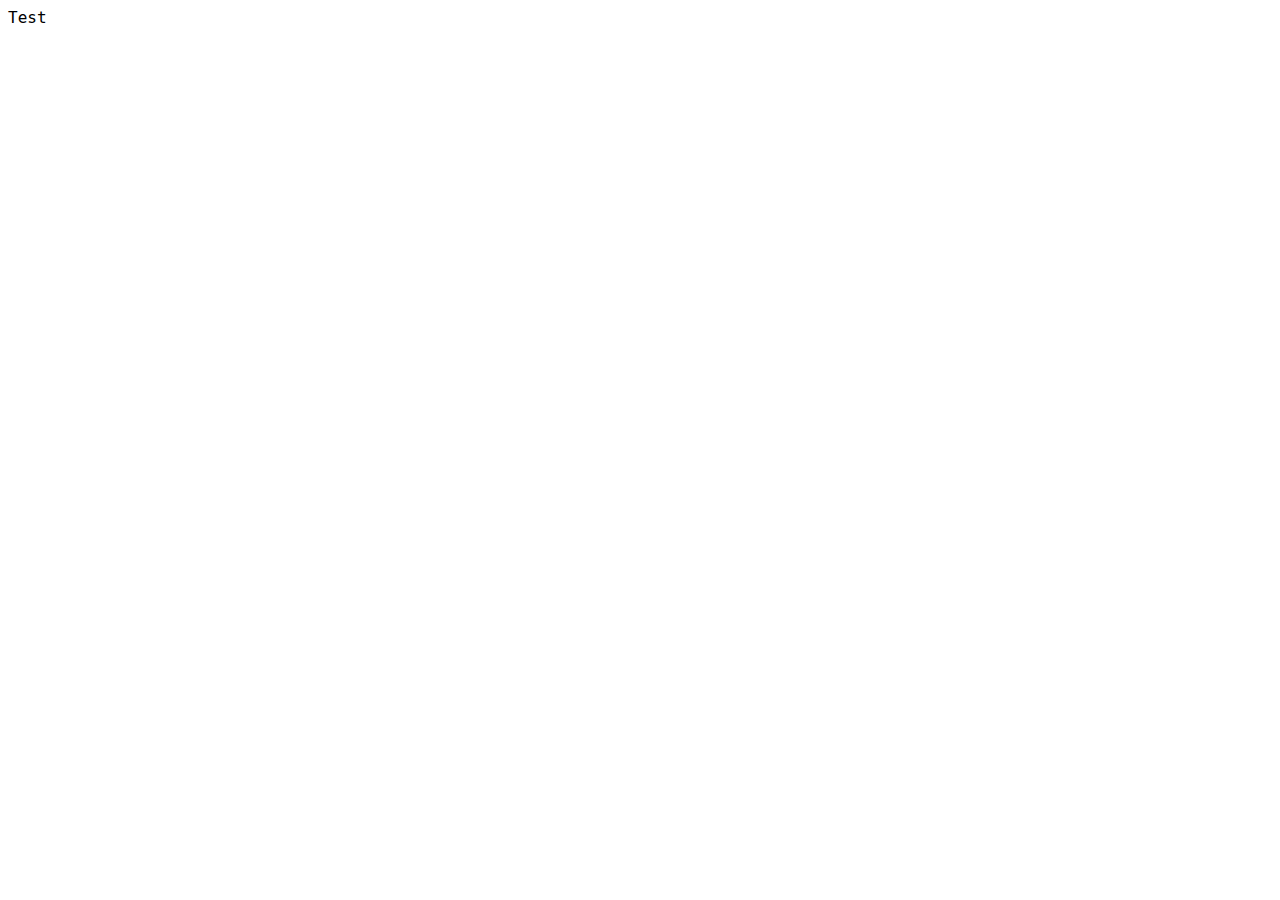
==== ccgu/dataeditor/jsgrid.html @ 2302fe85 "Update jsgrid.html" ====
<!DOCTYPE html>
<html>
<head>
	<meta charset="utf-8" />
	<title>Data Editor (jsGrid)</title>
	<link href="css/default.css" rel="stylesheet" />
	<link type="text/css" rel="stylesheet" href="js/jsgrid/jsgrid.min.css" />
        <link type="text/css" rel="stylesheet" href="js/jsgrid/jsgrid-theme.min.css" />
	<script src="https://ajax.googleapis.com/ajax/libs/jquery/3.2.1/jquery.min.js"></script>
	<script type="text/javascript" src="js/PlayerIOClient.development.js"></script>    
        <script type="text/javascript" src="js/jsgrid/jsgrid.min.js"></script>
  
	<script type="text/javascript">

		var global = {
			connection: null,
			users: {}
		}
		
		var cards = []

		function start() {

			console.log("Ready");

			var username = document.getElementById("namepicker").value
			document.getElementById("messages").style.display = "block"
			document.getElementById("input").style.display = "none"
			document.getElementById("users").style.display = "none"
			document.getElementById("pickname").style.display = "none"

			// connect to PlayerIO
			PlayerIO.authenticate("ccgu-sq4wkgjipkyjyjmfoi4kq", "test", { userId: username }, {}, function (client) {
				addChatLine('notice', '', 'connected to PlayerIO')
				log();

				client.bigDB.load("Development", "Data", function (dbo) {
					if (dbo == null)
						return;

					log(dbo.DevDecks);
					log();
					log(dbo.CardModels);
					log();
					log(dbo.CardTags);
					log();
					
					cards = JSON.parse( dbo.CardModels );
					
					initGrid();

				}, callbackError)
			})
		}

		function callbackError(error) { addChatLine("error", '', "ERROR: " + error.code + ": " + error.message) }

		function log(msg = '\n') { addChatLine("message", '', msg) }

		function addChatLine(className, source, text) {
			var el = document.createElement('div')
			el.setAttribute('class', className)
			el.innerHTML = '<b></b><span></span>'
			el.getElementsByTagName('b')[0].innerText = source ? source + ': ' : ''
			el.getElementsByTagName('span')[0].innerText = text
			var s = document.getElementById("scrollbox")
			s.appendChild(el)
			el.scrollIntoView()
		}

	</script>
  
  
</head>
<body>
  <div>Test</div>
	<pre/>
  <div id="jsGrid"></div>
	<pre/>
	<pre/>
	<pre/>
  
	<div id="messages">
		<div id="scrollbox">
		</div>
	</div>
	<div id="input">
		<input type="text" onkeypress="handleKeyPress(event)">
	</div>
	<div id="users">
	</div>
	<div id="pickname">
		<span>
			<h1>Pick Name:</h1>
			<input value="Unnamed" id="namepicker">
			<button onclick="start()">Start</button>
		</span>
	</div>

	<script type="text/javascript">start()</script>

  <script> 
    var countries = [
        { Name: "", Id: 0 },
        { Name: "United States", Id: 1 },
        { Name: "Canada", Id: 2 },
        { Name: "United Kingdom", Id: 3 }
    ]; 			
    function initGrid() {
	    $("#jsGrid").jsGrid({
		width: "100%",
		height: "400px",

		inserting: true,
		editing: true,
		sorting: true,
		paging: true,

		data: cards,

		fields: [
		    { name: "ID", type: "number", width: 15, validate: "required" },
		    { name: "Char", type: "text", width: 10 },
		    { name: "Type", type: "number", width: 30 },
		    { name: "Slug", type: "text", width: 30 },
		    { name: "Description", type: "text", width: 200 },
		    { name: "Name", type: "text", width: 40 },
		    { name: "Priority", type: "number", width: 10 },
		    { name: "Status", type: "number", width: 10 },
		    //{ name: "Country", type: "select", items: countries, valueField: "Id", textField: "Name" },
		    //{ name: "Married", type: "checkbox", title: "Is Married", sorting: false },
		    { type: "control" }
		]
	    });
    }
</script>
  
  
</body>
</html>
---- ccgu/dataeditor/css/default.css ----
body {
  touch-action: manipulation;
  font-family: Consolas, monospace;
}

.notice {
	color: cadetblue;
}

.message {
	color: lightslategray;
}
---- ccgu/dataeditor/js/jsgrid/jsgrid.min.css ----
/*
 * jsGrid v1.5.3 (http://js-grid.com)
 * (c) 2016 Artem Tabalin
 * Licensed under MIT (https://github.com/tabalinas/jsgrid/blob/master/LICENSE)
 */

.jsgrid{position:relative;overflow:hidden;font-size:1em}.jsgrid,.jsgrid *,.jsgrid :after,.jsgrid :before{box-sizing:border-box}.jsgrid input,.jsgrid select,.jsgrid textarea{font-size:1em}.jsgrid-grid-header{overflow-x:hidden;overflow-y:scroll;-webkit-user-select:none;-khtml-user-select:none;-moz-user-select:none;-ms-user-select:none;-o-user-select:none;user-select:none}.jsgrid-grid-body{overflow-x:auto;overflow-y:scroll;-webkit-overflow-scrolling:touch}.jsgrid-table{width:100%;table-layout:fixed;border-collapse:collapse;border-spacing:0}.jsgrid-cell{padding:.5em}.jsgrid-header-cell,.jsgrid-сell{box-sizing:border-box}.jsgrid-align-left{text-align:left}.jsgrid-align-center,.jsgrid-align-center input,.jsgrid-align-center select,.jsgrid-align-center textarea{text-align:center}.jsgrid-align-right,.jsgrid-align-right input,.jsgrid-align-right select,.jsgrid-align-right textarea{text-align:right}.jsgrid-header-cell{padding:.5em}.jsgrid-edit-row input,.jsgrid-edit-row select,.jsgrid-edit-row textarea,.jsgrid-filter-row input,.jsgrid-filter-row select,.jsgrid-filter-row textarea,.jsgrid-insert-row input,.jsgrid-insert-row select,.jsgrid-insert-row textarea{width:100%;padding:.3em .5em}.jsgrid-edit-row input[type=checkbox],.jsgrid-filter-row input[type=checkbox],.jsgrid-insert-row input[type=checkbox]{width:auto}.jsgrid-selected-row .jsgrid-cell{cursor:pointer}.jsgrid-nodata-row .jsgrid-cell{padding:.5em 0;text-align:center}.jsgrid-header-sort{cursor:pointer}.jsgrid-pager{padding:.5em 0}.jsgrid-pager-nav-button{padding:.2em .6em}.jsgrid-pager-nav-inactive-button{display:none;pointer-events:none}.jsgrid-pager-page{padding:.2em .6em}
---- ccgu/dataeditor/js/jsgrid/jsgrid-theme.min.css ----
/*
 * jsGrid v1.5.3 (http://js-grid.com)
 * (c) 2016 Artem Tabalin
 * Licensed under MIT (https://github.com/tabalinas/jsgrid/blob/master/LICENSE)
 */

.jsgrid-edit-row>.jsgrid-cell,.jsgrid-filter-row>.jsgrid-cell,.jsgrid-grid-body,.jsgrid-grid-header,.jsgrid-header-row>.jsgrid-header-cell,.jsgrid-insert-row>.jsgrid-cell{border:1px solid #e9e9e9}.jsgrid-header-row>.jsgrid-header-cell{border-top:0}.jsgrid-filter-row>.jsgrid-cell,.jsgrid-header-row>.jsgrid-header-cell,.jsgrid-insert-row>.jsgrid-cell{border-bottom:0}.jsgrid-filter-row>.jsgrid-cell:first-child,.jsgrid-header-row>.jsgrid-header-cell:first-child,.jsgrid-insert-row>.jsgrid-cell:first-child{border-left:none}.jsgrid-filter-row>.jsgrid-cell:last-child,.jsgrid-header-row>.jsgrid-header-cell:last-child,.jsgrid-insert-row>.jsgrid-cell:last-child{border-right:none}.jsgrid-header-row .jsgrid-align-left,.jsgrid-header-row .jsgrid-align-right{text-align:center}.jsgrid-grid-header{background:#f9f9f9}.jsgrid-header-scrollbar{scrollbar-arrow-color:#f1f1f1;scrollbar-base-color:#f1f1f1;scrollbar-3dlight-color:#f1f1f1;scrollbar-highlight-color:#f1f1f1;scrollbar-track-color:#f1f1f1;scrollbar-shadow-color:#f1f1f1;scrollbar-dark-shadow-color:#f1f1f1}.jsgrid-header-scrollbar::-webkit-scrollbar{visibility:hidden}.jsgrid-header-scrollbar::-webkit-scrollbar-track{background:#f1f1f1}.jsgrid-header-sortable:hover{cursor:pointer;background:#fcfcfc}.jsgrid-header-row .jsgrid-header-sort{background:#c4e2ff}.jsgrid-header-sort:before{content:" ";display:block;float:left;width:0;height:0;border-style:solid}.jsgrid-header-sort-asc:before{border-width:0 5px 5px;border-color:transparent transparent #009a67}.jsgrid-header-sort-desc:before{border-width:5px 5px 0;border-color:#009a67 transparent transparent}.jsgrid-grid-body{border-top:none}.jsgrid-cell{border:1px solid #f3f3f3}.jsgrid-grid-body .jsgrid-alt-row:first-child .jsgrid-cell,.jsgrid-grid-body .jsgrid-row:first-child .jsgrid-cell{border-top:none}.jsgrid-grid-body .jsgrid-cell:first-child{border-left:none}.jsgrid-grid-body .jsgrid-cell:last-child{border-right:none}.jsgrid-row>.jsgrid-cell{background:#fff}.jsgrid-alt-row>.jsgrid-cell{background:#fcfcfc}.jsgrid-header-row>.jsgrid-header-cell{background:#f9f9f9}.jsgrid-filter-row>.jsgrid-cell{background:#fcfcfc}.jsgrid-insert-row>.jsgrid-cell{background:#e3ffe5}.jsgrid-edit-row>.jsgrid-cell{background:#fdffe3}.jsgrid-selected-row>.jsgrid-cell{background:#c4e2ff;border-color:#c4e2ff}.jsgrid-nodata-row>.jsgrid-cell{background:#fff}.jsgrid-invalid input,.jsgrid-invalid select,.jsgrid-invalid textarea{background:#ffe3e5;border:1px solid #ff808a}.jsgrid-pager-current-page{font-weight:700}.jsgrid-pager-nav-inactive-button a{color:#d3d3d3}.jsgrid-button+.jsgrid-button{margin-left:5px}.jsgrid-button:hover{opacity:.5;transition:opacity 200ms linear}.jsgrid .jsgrid-button{width:16px;height:16px;border:none;cursor:pointer;background-image:url([data-uri]);background-repeat:no-repeat;background-color:transparent}@media only screen and (-webkit-min-device-pixel-ratio:2),only screen and (min-device-pixel-ratio:2){.jsgrid .jsgrid-button{background-image:url([data-uri]);background-size:24px 352px}}.jsgrid .jsgrid-mode-button{width:24px;height:24px}.jsgrid-mode-on-button{opacity:.5}.jsgrid-cancel-edit-button{background-position:0 0;width:16px;height:16px}.jsgrid-clear-filter-button{background-position:0 -40px;width:16px;height:16px}.jsgrid-delete-button{background-position:0 -80px;width:16px;height:16px}.jsgrid-edit-button{background-position:0 -120px;width:16px;height:16px}.jsgrid-insert-mode-button{background-position:0 -160px;width:24px;height:24px}.jsgrid-insert-button{background-position:0 -208px;width:16px;height:16px}.jsgrid-search-mode-button{background-position:0 -248px;width:24px;height:24px}.jsgrid-search-button{background-position:0 -296px;width:16px;height:16px}.jsgrid-update-button{background-position:0 -336px;width:16px;height:16px}.jsgrid-load-shader{background:#ddd;opacity:.5;filter:alpha(opacity=50)}.jsgrid-load-panel{width:15em;height:5em;background:#fff;border:1px solid #e9e9e9;padding-top:3em;text-align:center}.jsgrid-load-panel:before{content:' ';position:absolute;top:.5em;left:50%;margin-left:-1em;width:2em;height:2em;border:2px solid #009a67;border-right-color:transparent;border-radius:50%;-webkit-animation:indicator 1s linear infinite;animation:indicator 1s linear infinite}@-webkit-keyframes indicator{from{-webkit-transform:rotate(0deg)}50%{-webkit-transform:rotate(180deg)}to{-webkit-transform:rotate(360deg)}}@keyframes indicator{from{transform:rotate(0deg)}50%{transform:rotate(180deg)}to{transform:rotate(360deg)}}
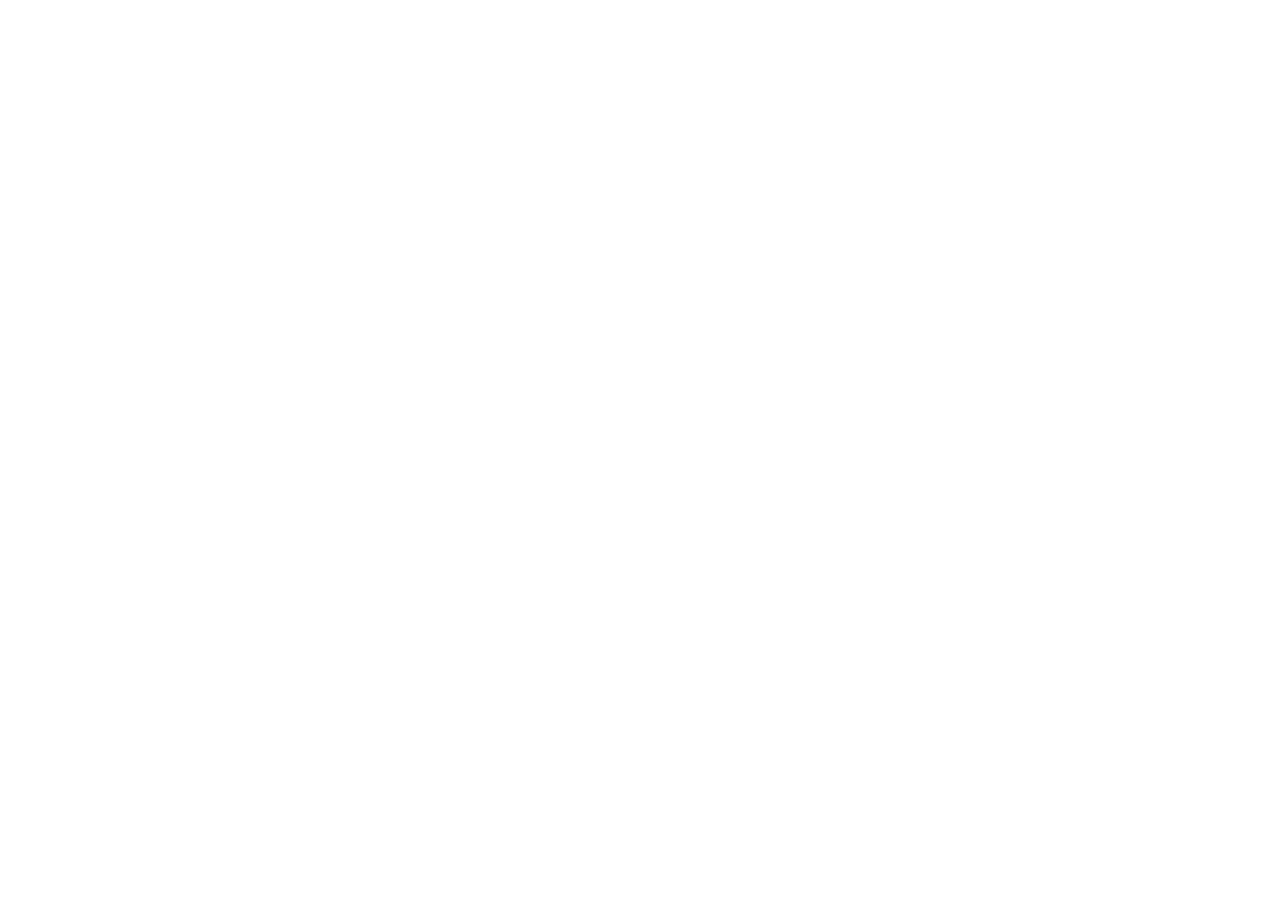
==== commit 6bf3a92c: "Update jsgrid.html" ====
--- a/ccgu/dataeditor/jsgrid.html
+++ b/ccgu/dataeditor/jsgrid.html
@@ -12,12 +12,9 @@
   
 	<script type="text/javascript">
 
-		var global = {
-			connection: null,
-			users: {}
-		}
-		
 		var cards = []
+		var decks = []
+		var cardtags = []
 
 		function start() {
 
@@ -31,21 +28,19 @@
 
 			// connect to PlayerIO
 			PlayerIO.authenticate("ccgu-sq4wkgjipkyjyjmfoi4kq", "test", { userId: username }, {}, function (client) {
-				addChatLine('notice', '', 'connected to PlayerIO')
-				log();
-
+				console.log('connected to PlayerIO')
+				
 				client.bigDB.load("Development", "Data", function (dbo) {
 					if (dbo == null)
 						return;
 
-					log(dbo.DevDecks);
-					log();
-					log(dbo.CardModels);
-					log();
-					log(dbo.CardTags);
-					log();
+					console.log(dbo.DevDecks);
+					console.log(dbo.CardModels);
+					console.log(dbo.CardTags);
 					
 					cards = JSON.parse( dbo.CardModels );
+					cards = JSON.parse( dbo.DevDecks );
+					cards = JSON.parse( dbo.CardTags );
 					
 					initGrid();
 
@@ -53,49 +48,17 @@
 			})
 		}
 
-		function callbackError(error) { addChatLine("error", '', "ERROR: " + error.code + ": " + error.message) }
-
-		function log(msg = '\n') { addChatLine("message", '', msg) }
-
-		function addChatLine(className, source, text) {
-			var el = document.createElement('div')
-			el.setAttribute('class', className)
-			el.innerHTML = '<b></b><span></span>'
-			el.getElementsByTagName('b')[0].innerText = source ? source + ': ' : ''
-			el.getElementsByTagName('span')[0].innerText = text
-			var s = document.getElementById("scrollbox")
-			s.appendChild(el)
-			el.scrollIntoView()
-		}
+		function callbackError(error) { console.log( "ERROR: " + error.code + ": " + error.message) }
 
 	</script>
   
   
 </head>
 <body>
-  <div>Test</div>
+ 
 	<pre/>
   <div id="jsGrid"></div>
 	<pre/>
-	<pre/>
-	<pre/>
-  
-	<div id="messages">
-		<div id="scrollbox">
-		</div>
-	</div>
-	<div id="input">
-		<input type="text" onkeypress="handleKeyPress(event)">
-	</div>
-	<div id="users">
-	</div>
-	<div id="pickname">
-		<span>
-			<h1>Pick Name:</h1>
-			<input value="Unnamed" id="namepicker">
-			<button onclick="start()">Start</button>
-		</span>
-	</div>
 
 	<script type="text/javascript">start()</script>
 
@@ -109,7 +72,7 @@
     function initGrid() {
 	    $("#jsGrid").jsGrid({
 		width: "100%",
-		height: "400px",
+		height: "100%",
 
 		inserting: true,
 		editing: true,
